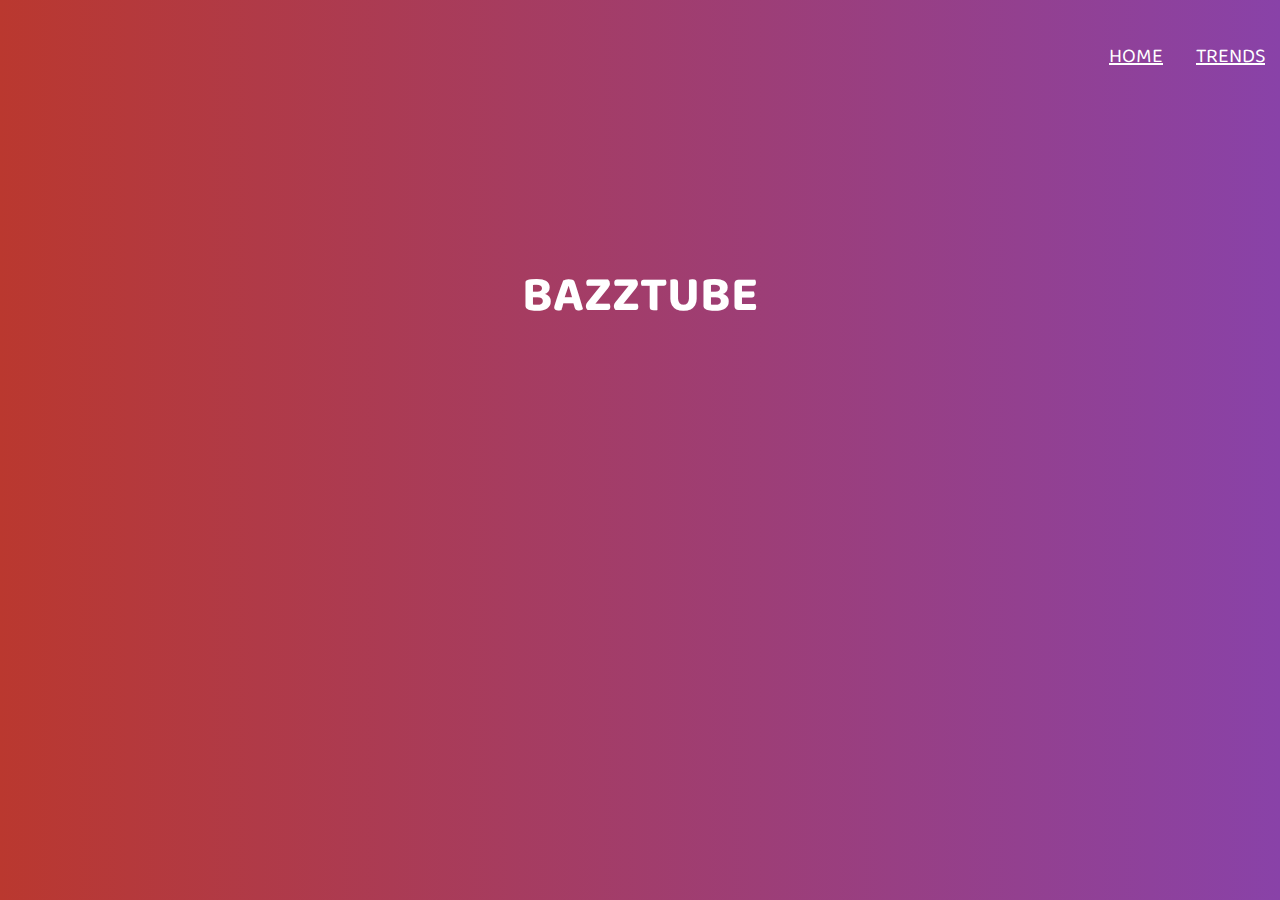
==== docs/index.html @ 28a51ae3 "Update index.html" ====
<!DOCTYPE html>
<html lang="en">
<head>
	<meta charset="UTF-8">
	<title>Bazztube</title>
	<link rel="preconnect" href="https://fonts.gstatic.com">
	<link href="https://fonts.googleapis.com/css2?family=Baloo+2:wght@700&display=swap" rel="stylesheet">
	<link href="home-style.css" rel="stylesheet">
</head>
<body>
	<div class="banner-text">
		<ul>
			<a href="https://bazztube.github.io/Bazztube">Home</a>
			<a href="https://bazztube.github.io/Bazztube/trends.html">Trends</a>
		</ul>
		<h2>BAZZTUBE</h2>
		
	</div>
	<div class="animation-area">
		<ul class="box-area">
			<li></li>
			<li></li>
			<li></li>
			<li></li>
			<li></li>
			<li></li>

		</ul>
	</div>
</body>
</html>
---- docs/home-style.css ----
* {
	margin: 0;
	padding: 0;
}
.Bazz TV {
	box-shadow: 0px 0px 0px 0px #eb551a;
	background-color:#ff4400;
	border-radius:28px;
	border:1px solid #eb551a;
	display:inline-block;
	cursor:pointer;
	color:#ffffff;
	font-family:Arial;
	font-size:17px;
	padding:16px 31px;
	text-decoration:none;
	text-shadow:50px 50px 50px #eb551a;
}
.Bazz TV:hover {
	background-color:#ff0000;
}
.Bazz TV:active {
	position:relative;
	top:1px;
}

body {
	font-family: 'Baloo 2', cursive;
}
.banner-text {
	width: 100%;
	position: absolute;
	z-index: 1;
}
.banner-text ul {
	height: 50px;
	float: right;
}
.banner-text ul li {
	display: inline-block;
	padding: 40px 15px;
	text-transform: uppercase;
	color: #fff;
	font-size: 20px;
}

.banner-text ul a {
	display: inline-block;
	padding: 40px 15px;
	text-transform: uppercase;
	color: #fff;
	font-size: 20px;
}

.banner-text ul li:hover {
	cursor: pointer;
}
.banner-text h2 {
	text-align: center;
	color: #fff;
	font-size: 85px;
	margin-top: 20%;
}
.banner-text h2 {
	text-align: center;
	color: #fff;
	font-size: 50px;
	margin-top: 20%;
}
.banner-text h3 {
	text-align: center;
	color: #fff;
	font-size: 20px;
	margin-top: 5%;
}
.animation-area {
	background: linear-gradient(to left, #8942a8, #ba382f);
	width: 100%;
	height: 100vh;
}
.box-area {
	position: absolute;
	top: 0;
	left: 0;
	width: 100%;
	height: 100%;
	overflow: hidden;
}
.box-area li {
	position: absolute;
	display: block;
	list-style: none;
	width: 25px;
	height: 25px;
	background: rgba(255, 255, 255, 0.2);
	animation: animate 20s linear infinite;
	bottom: -150px;
}
.box-area li:nth-child(1) {
	left: 86%;
	width: 80px;
	height: 80px;
	animation-delay: 0s;
}
.box-area li:nth-child(2) {
	left: 12%;
	width: 30px;
	height: 30px;
	animation-delay: 1.5s;
	animation-duration: 10s;
}
.box-area li:nth-child(3) {
	left: 70%;
	width: 100px;
	height: 100px;
	animation-delay: 5.5s;
}
.box-area li:nth-child(4) {
	left: 42%;
	width: 150px;
	height: 150px;
	animation-delay: 0s;
	animation-duration: 15s;
}
.box-area li:nth-child(5) {
	left: 65%;
	width: 40px;
	height: 40px;
	animation-delay: 0s;
}
.box-area li:nth-child(6) {
	left: 15%;
	width: 110px;
	height: 110px;
	animation-delay: 3.5s;
}
@keyframes animate {
	0% {
		transform: translateY(0) rotate(0deg);
		opacity: 1;
	}
	100% {
		transform: translateY(-800px) rotate(360deg);
		opacity: 0;
	}
}
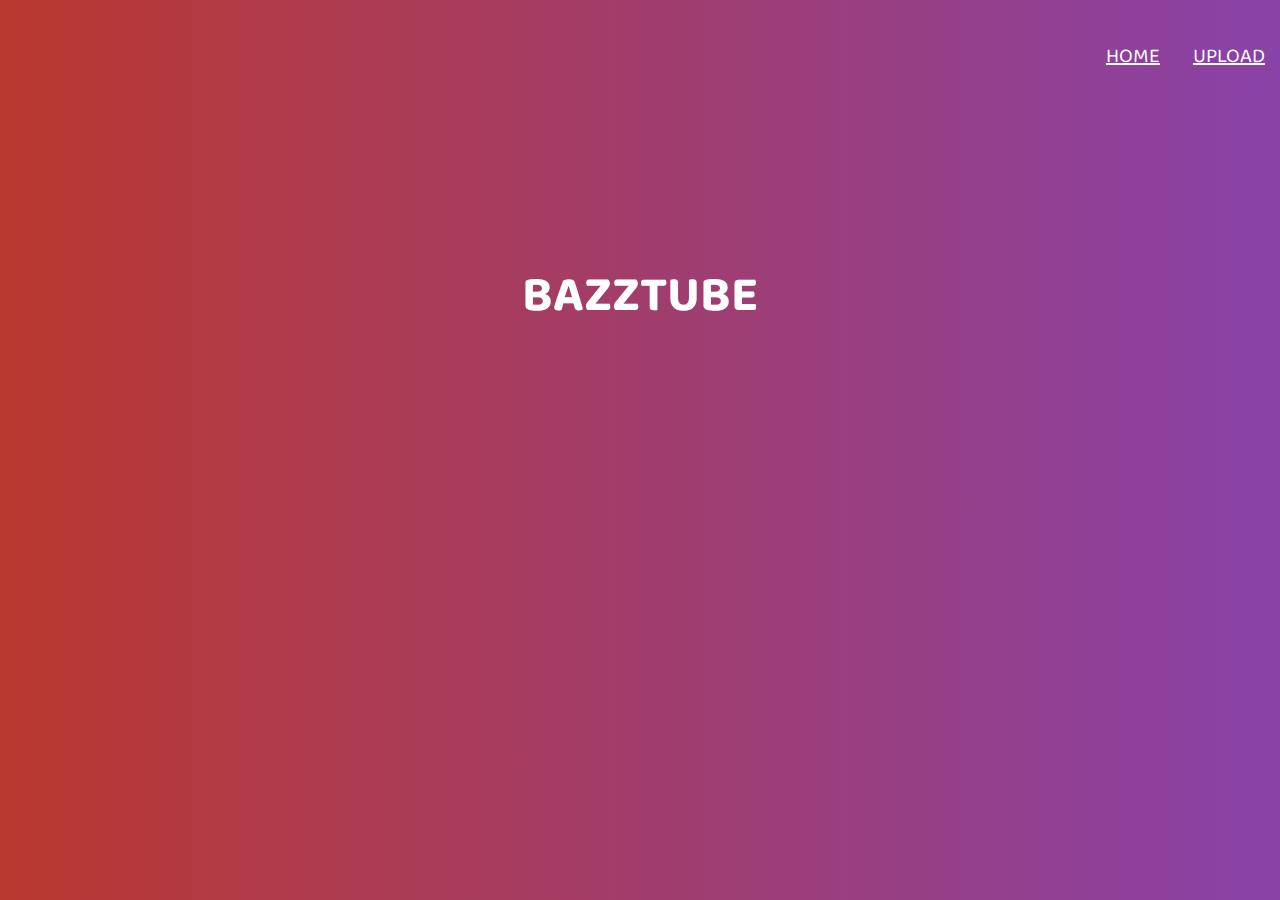
==== commit 7bb747b3: "Update index.html" ====
--- a/docs/index.html
+++ b/docs/index.html
@@ -6,12 +6,13 @@
 	<link rel="preconnect" href="https://fonts.gstatic.com">
 	<link href="https://fonts.googleapis.com/css2?family=Baloo+2:wght@700&display=swap" rel="stylesheet">
 	<link href="home-style.css" rel="stylesheet">
+	<link rel = "icon" href = "bazztube logo.png">
 </head>
 <body>
 	<div class="banner-text">
 		<ul>
 			<a href="https://bazztube.github.io/Bazztube">Home</a>
-			<a href="https://bazztube.github.io/Bazztube/trends.html">Trends</a>
+			<a href="https://bazztube.github.io/Bazztube/upload.html">Upload</a>
 		</ul>
 		<h2>BAZZTUBE</h2>
 		
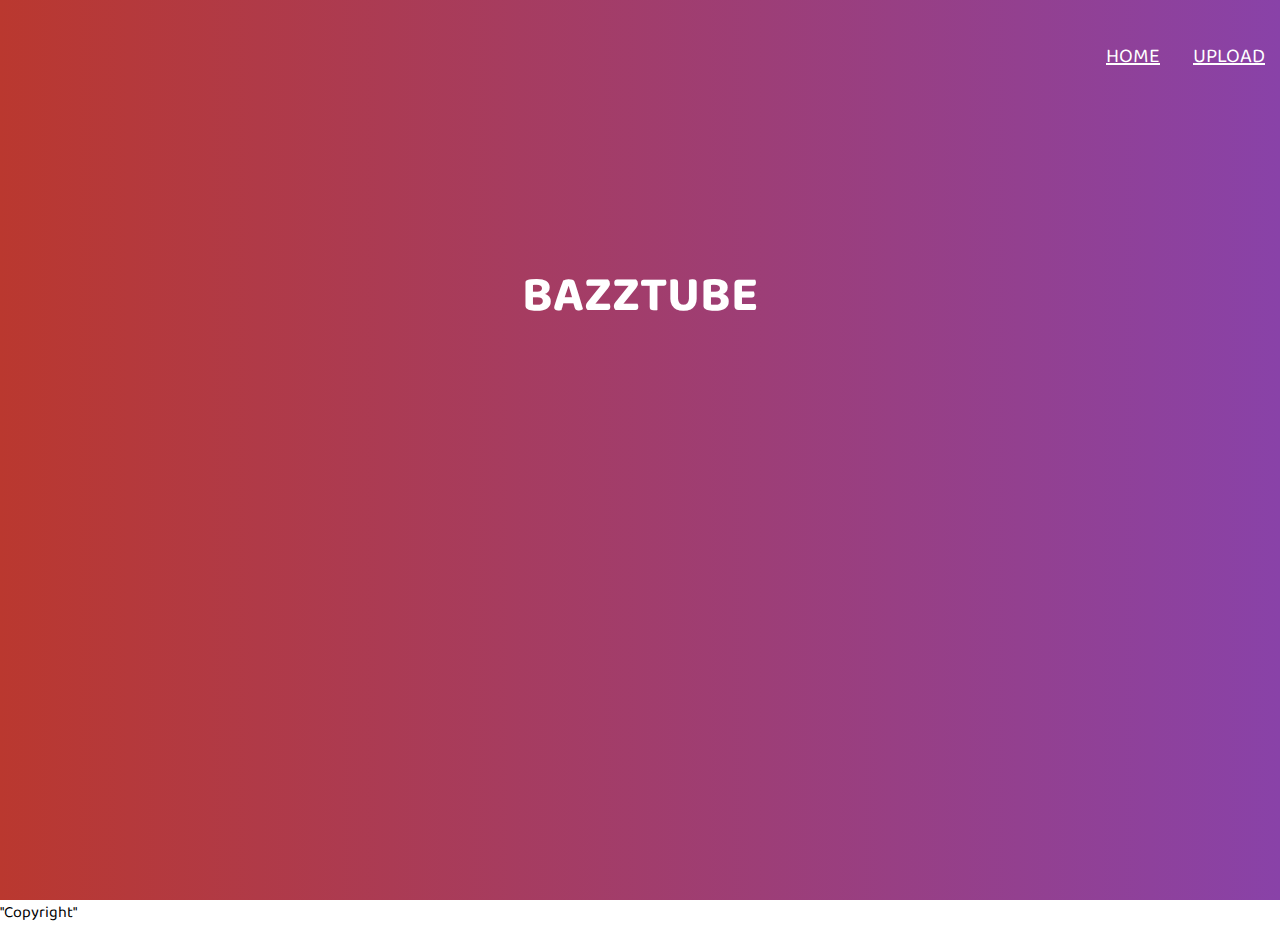
==== commit 2fd518dd: "Update index.html" ====
--- a/docs/index.html
+++ b/docs/index.html
@@ -12,7 +12,7 @@
 	<div class="banner-text">
 		<ul>
 			<a href="https://bazztube.github.io/Bazztube">Home</a>
-			<a href="https://bazztube.github.io/Bazztube/upload.html">Upload</a>
+			<a href="https://bazztube.github.io/Bazztube/upload">Upload</a>
 		</ul>
 		<h2>BAZZTUBE</h2>
 		
@@ -28,5 +28,6 @@
 
 		</ul>
 	</div>
+	<p class=copyright > "Copyright" 
 </body>
 </html>
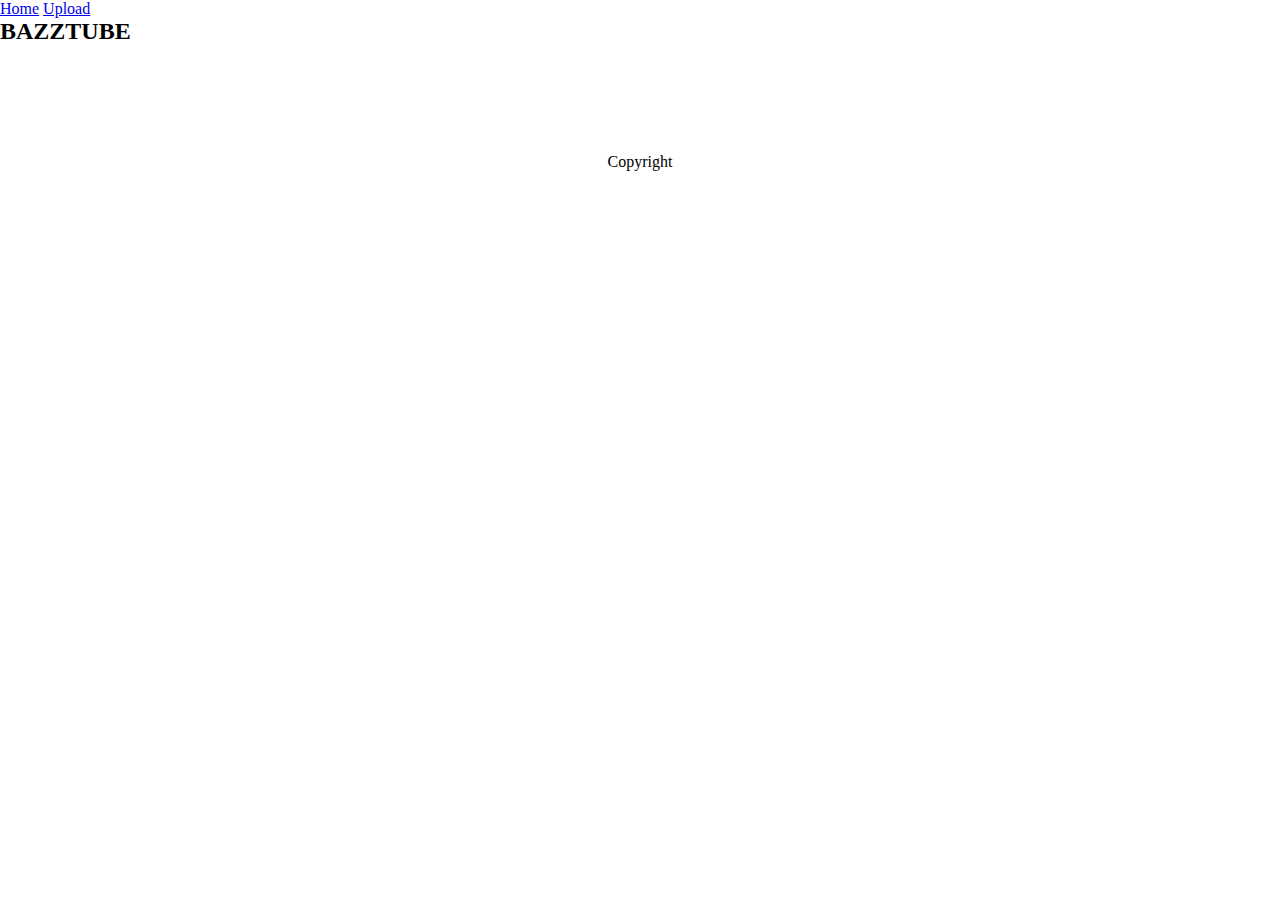
==== commit 41be0694: "Update index.html" ====
--- a/docs/index.html
+++ b/docs/index.html
@@ -28,6 +28,6 @@
 
 		</ul>
 	</div>
-	<p class=copyright > "Copyright" 
+	<p class=copyright > Copyright </p>
 </body>
 </html>
--- a/docs/home-style.css
+++ b/docs/home-style.css
@@ -2,6 +2,11 @@
 	margin: 0;
 	padding: 0;
 }
+
+.copyright {
+	margin-down: 20%;
+	text-align: center;
+	
 .Bazz TV {
 	box-shadow: 0px 0px 0px 0px #eb551a;
 	background-color:#ff4400;
@@ -143,4 +148,4 @@
 		transform: translateY(-800px) rotate(360deg);
 		opacity: 0;
 	}
-}+}
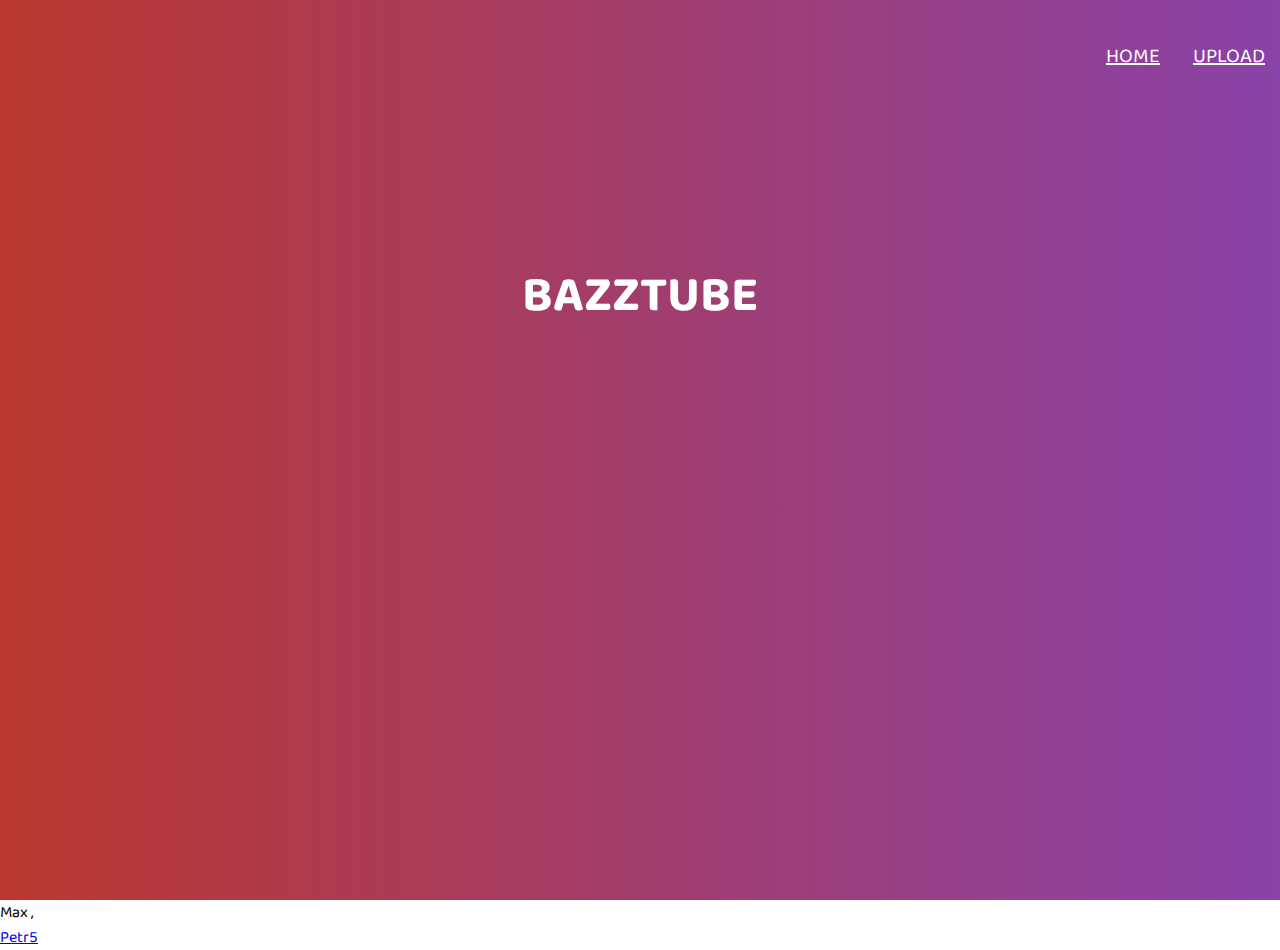
==== commit 1b35ccae: "Update index.html" ====
--- a/docs/index.html
+++ b/docs/index.html
@@ -28,6 +28,6 @@
 
 		</ul>
 	</div>
-	<p class=copyright > Copyright </p>
+	<p class=copyright > Max ,</p> <a href="https://www.youtube.com/channel/UCt9b1PMIl1xNYyIGaH86Gsw"> Petr5</a>
 </body>
 </html>
--- a/docs/home-style.css
+++ b/docs/home-style.css
@@ -2,11 +2,6 @@
 	margin: 0;
 	padding: 0;
 }
-
-.copyright {
-	margin-down: 20%;
-	text-align: center;
-	
 .Bazz TV {
 	box-shadow: 0px 0px 0px 0px #eb551a;
 	background-color:#ff4400;
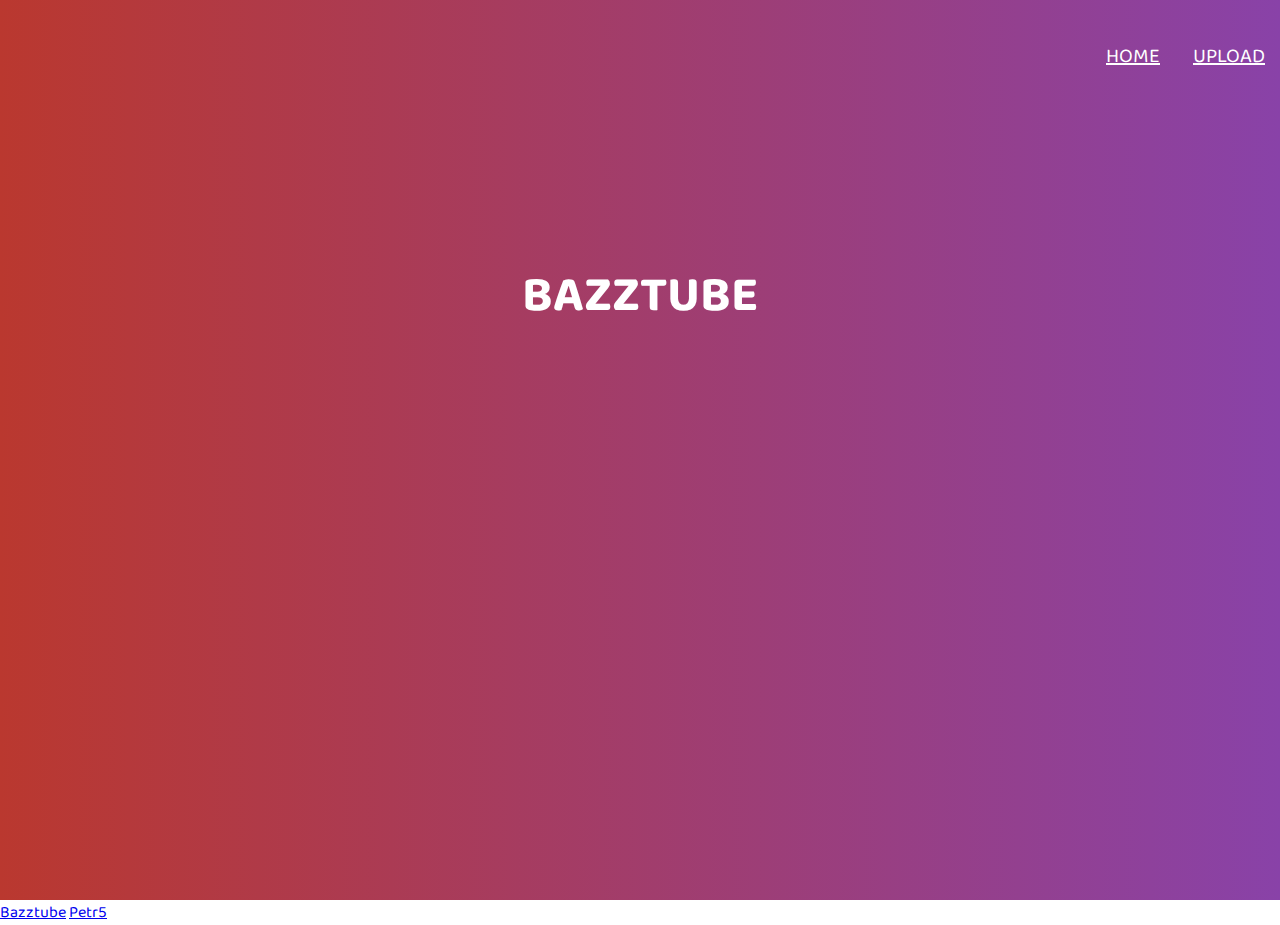
==== commit 6314d456: "Update index.html" ====
--- a/docs/index.html
+++ b/docs/index.html
@@ -28,6 +28,6 @@
 
 		</ul>
 	</div>
-	<p class=copyright > Max ,</p> <a href="https://www.youtube.com/channel/UCt9b1PMIl1xNYyIGaH86Gsw"> Petr5</a>
+	<a href="https://www.youtube.com/channel/UCl3c7vpBhwLp-uOx6MyfaeA"> Bazztube</a> <a href="https://www.youtube.com/channel/UCt9b1PMIl1xNYyIGaH86Gsw"> Petr5</a>
 </body>
 </html>
